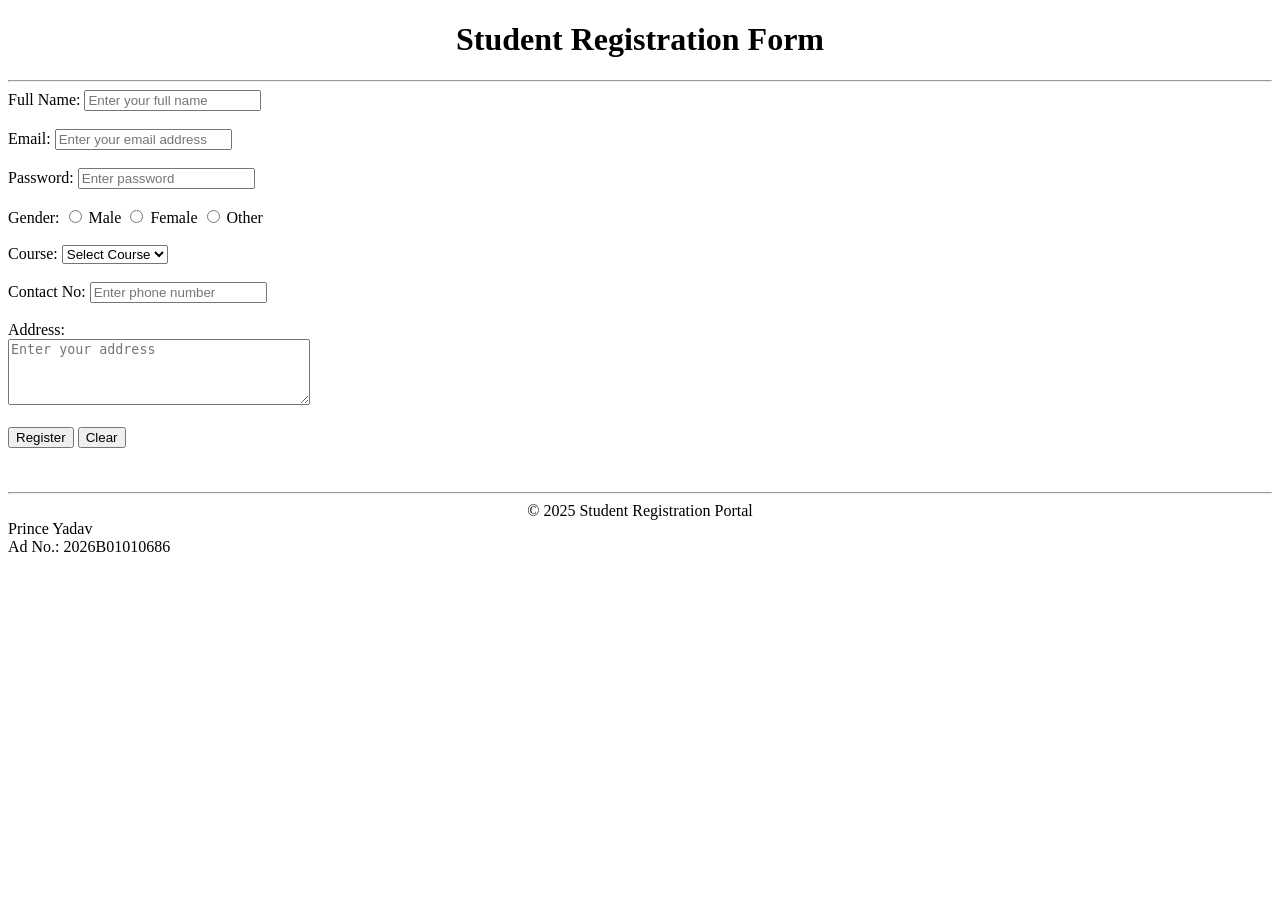
==== exp5.html @ 96e3fa71 "intial commit" ====
<!DOCTYPE html>
<html lang="en">

<head>
    <meta charset="UTF-8">
    <meta name="viewport" content="width=device-width, initial-scale=1.0">
    <title>Student Registration Form</title>
</head>
<h1 align="center">Student Registration Form</h1>
<hr>

<form>

    <label for="name">Full Name:</label>
    <input type="text" id="name" name="name" placeholder="Enter your full name" required>
    <br><br>

    <label for="email">Email:</label>
    <input type="email" id="email" name="email" placeholder="Enter your email address" required>
    <br><br>

    <label for="password">Password:</label>
    <input type="password" id="password" name="password" placeholder="Enter password" required>
    <br><br>

    <label>Gender:</label>
    <input type="radio" id="male" name="gender" value="Male">
    <label for="male">Male</label>

    <input type="radio" id="female" name="gender" value="Female">
    <label for="female">Female</label>

    <input type="radio" id="other" name="gender" value="Other">
    <label for="other">Other</label>
    <br><br>

    <label for="course">Course:</label>
    <select id="course" name="course">
        <option value="">Select Course</option>
        <option value="bca">BCA</option>
        <option value="btech">B.Tech</option>
        <option value="bba">BBA</option>
        <option value="mca">MCA</option>
    </select>
    <br><br>

    <label for="contact">Contact No:</label>
    <input type="tel" id="contact" name="contact" placeholder="Enter phone number">
    <br><br>

    <label for="address">Address:</label>
    <br>
    <textarea id="address" name="address" rows="4" cols="35" placeholder="Enter your address"></textarea>
    <br><br>

    <input type="submit" value="Register">
    <input type="reset" value="Clear">

</form>
<br><br>
<hr>
<footer align="center">
    &copy; 2025 Student Registration Portal
</footer>
<footer>
    Prince Yadav <br> Ad No.: 2026B01010686
</footer>
</body>
</html>
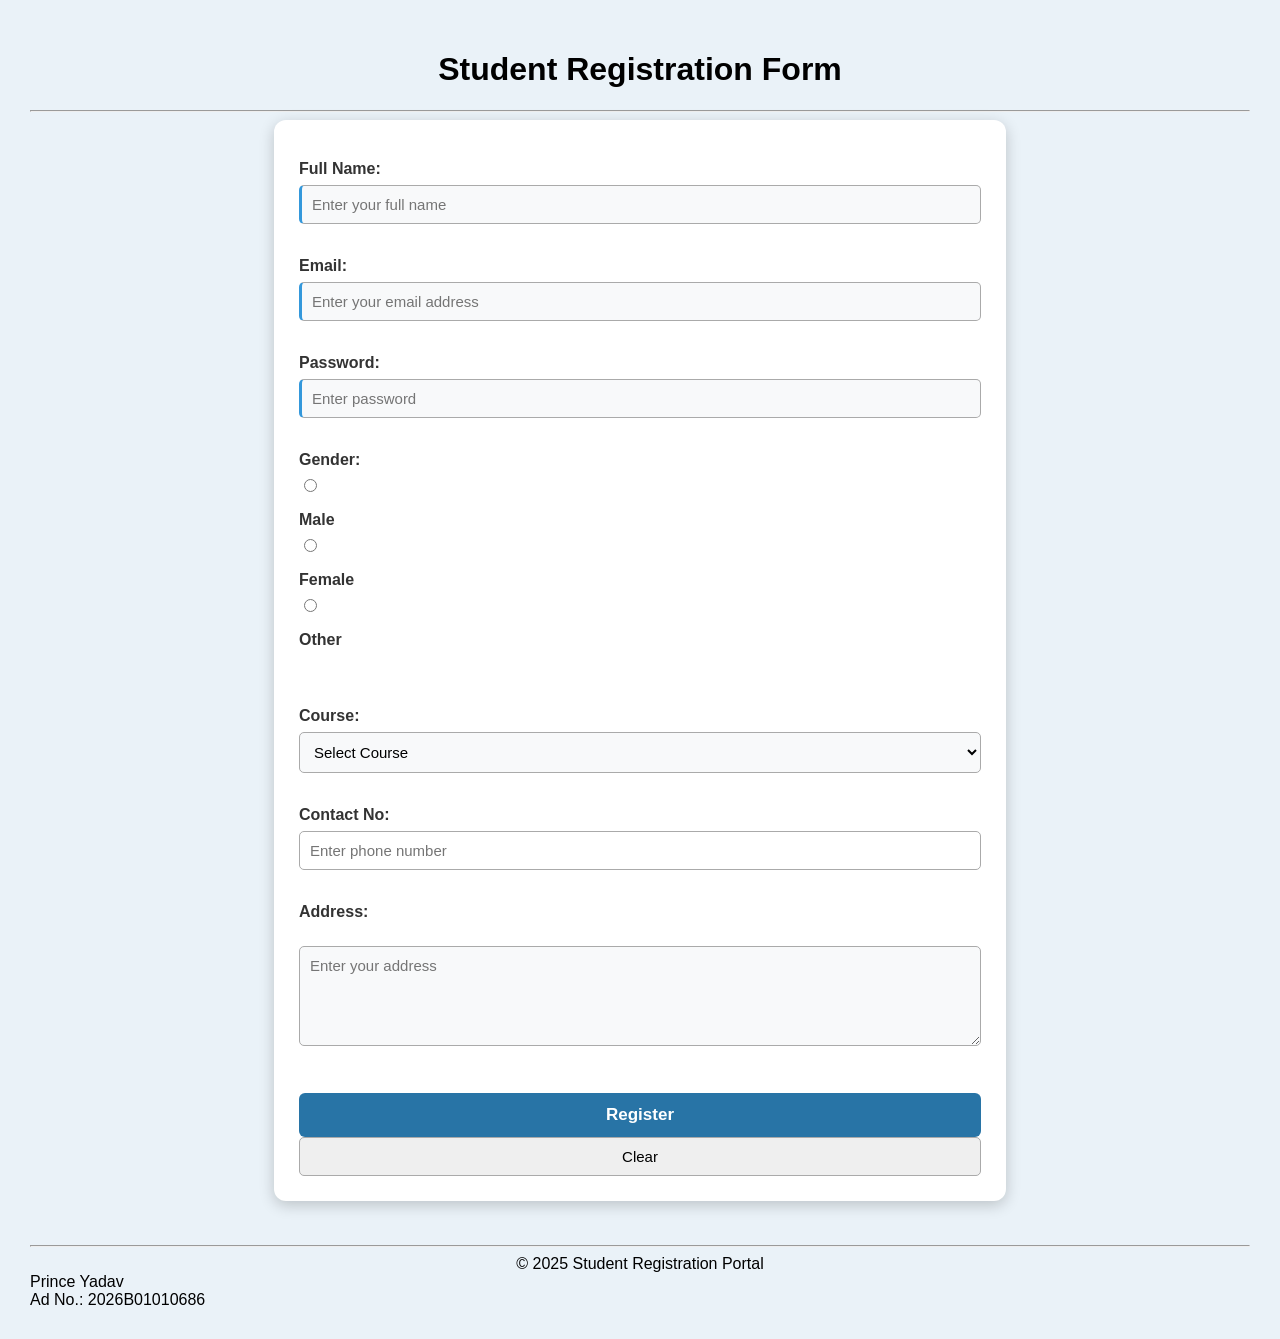
==== commit b1baba2d: "css" ====
--- a/exp5.html
+++ b/exp5.html
@@ -5,6 +5,8 @@
     <meta charset="UTF-8">
     <meta name="viewport" content="width=device-width, initial-scale=1.0">
     <title>Student Registration Form</title>
+    <link rel="stylesheet" href="style.css">
+    
 </head>
 <h1 align="center">Student Registration Form</h1>
 <hr>
--- a/style.css
+++ b/style.css
@@ -0,0 +1,171 @@
+/* 1. Universal Selector */
+* {
+    box-sizing: border-box;
+    font-family: Arial, sans-serif;
+}
+
+/* 2. HTML Tag */
+html {
+    scroll-behavior: smooth;
+}
+
+/* 3. Body Tag */
+body {
+    background-color: #eaf2f8;
+    margin: 0;
+    padding: 30px;
+}
+
+/* 4. Form Tag */
+form {
+    background-color: white;
+    width: 60%;
+    margin: auto;
+    padding: 25px;
+    border-radius: 12px;
+    box-shadow: 0px 4px 15px rgba(0,0,0,0.2);
+}
+
+/* 5. Fieldset Tag */
+fieldset {
+    border: 2px solid #3498db;
+    border-radius: 10px;
+    padding: 25px;
+}
+
+/* 6. Legend Tag */
+legend {
+    color: #2471a3;
+    font-size: 22px;
+    font-weight: bold;
+    padding: 8px;
+}
+
+/* 7. Label Tag */
+label {
+    display: block;
+    margin-top: 15px;
+    margin-bottom: 7px;
+    font-weight: bold;
+    color: #333;
+}
+
+/* 8. Input Tag */
+input {
+    width: 100%;
+    padding: 10px;
+    border: 1px solid #aaa;
+    border-radius: 5px;
+    font-size: 15px;
+}
+
+/* 9. Text, Email, Password, Date Inputs */
+input[type="text"],
+input[type="email"],
+input[type="password"],
+input[type="date"] {
+    background-color: #f8f9fa;
+}
+
+/* 10. Input Focus */
+input:focus,
+textarea:focus,
+select:focus {
+    outline: none;
+    border: 2px solid #3498db;
+}
+
+/* 11. Select Tag */
+select {
+    width: 100%;
+    padding: 10px;
+    border: 1px solid #aaa;
+    border-radius: 5px;
+    background-color: #f8f9fa;
+    font-size: 15px;
+}
+
+/* 12. Option Tag */
+option {
+    background-color: white;
+    color: black;
+    padding: 10px;
+}
+
+/* 13. Gender Group Div */
+.gender-group {
+    display: flex;
+    align-items: center;
+    gap: 12px;
+    margin-top: 10px;
+}
+
+/* 14. Radio Button */
+input[type="radio"] {
+    width: auto;
+    accent-color: #3498db;
+}
+
+/* 15. Gender Labels */
+.gender-group label {
+    display: inline;
+    margin: 0;
+    font-weight: normal;
+}
+
+/* 16. Textarea Tag */
+textarea {
+    width: 100%;
+    height: 100px;
+    padding: 10px;
+    border: 1px solid #aaa;
+    border-radius: 5px;
+    background-color: #f8f9fa;
+    font-size: 15px;
+    resize: vertical;
+}
+
+/* 17. File Upload Input */
+input[type="file"] {
+    background-color: #f8f9fa;
+    padding: 8px;
+    cursor: pointer;
+}
+
+/* 18. Submit Button */
+input[type="submit"] {
+    background-color: #2874a6;
+    color: white;
+    font-size: 17px;
+    font-weight: bold;
+    border: none;
+    border-radius: 6px;
+    padding: 12px;
+    margin-top: 25px;
+    cursor: pointer;
+}
+
+/* 19. Submit Button Hover */
+input[type="submit"]:hover {
+    background-color: #154360;
+}
+
+/* 20. Required Fields */
+input:required {
+    border-left: 3px solid #3498db;
+}
+
+/* 21. Responsive Design */
+@media screen and (max-width: 768px) {
+    form {
+        width: 100%;
+    }
+
+    body {
+        padding: 10px;
+    }
+
+    fieldset {
+        padding: 15px;
+    }
+}
